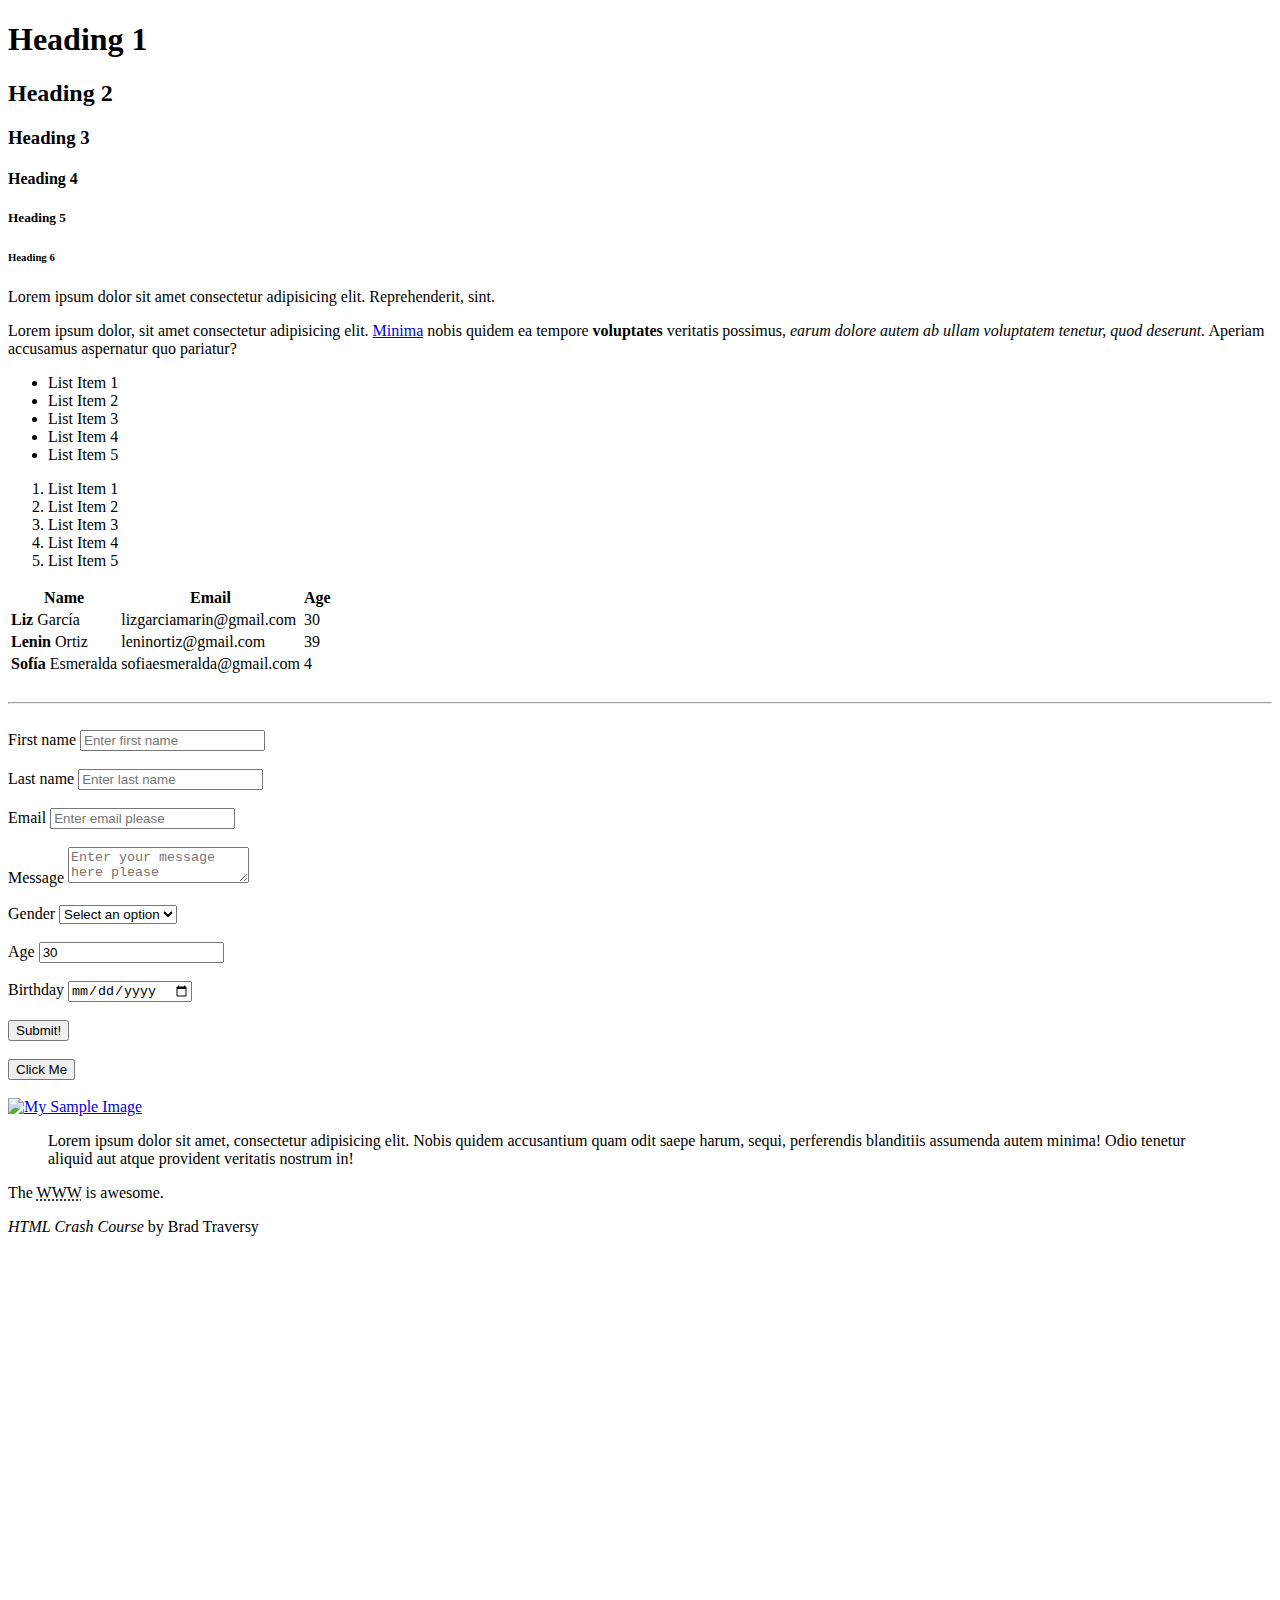
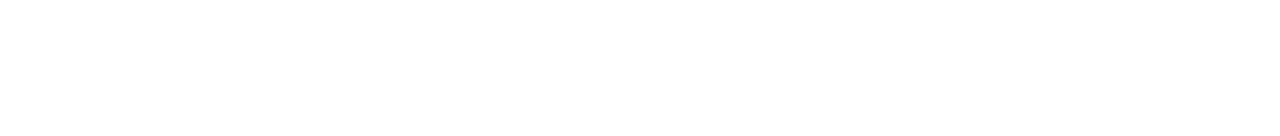
==== index.html @ 6162300c "Finished basic tags document." ====
<!DOCTYPE html>
<html>
    <head>
        <title>HTML Cheat Sheet</title>
    </head>
    <body>
        <!-- Headings -->
        <h1>Heading 1</h1>
        <h2>Heading 2</h2>
        <h3>Heading 3</h3>
        <h4>Heading 4</h4>
        <h5>Heading 5</h5>
        <h6>Heading 6</h6>

        <!--Paragraph-->
        <p>
            <!-- spell-checker: disable -->
            Lorem ipsum dolor sit amet consectetur adipisicing elit. Reprehenderit, sint.
        </p>
        <p>
            Lorem ipsum dolor, sit amet consectetur adipisicing elit. <a href="https://www.google.com/" target="_blank">Minima</a> nobis quidem ea tempore <strong>voluptates</strong> veritatis possimus, <em>earum dolore autem ab ullam voluptatem tenetur, quod deserunt.</em> Aperiam accusamus aspernatur quo pariatur?
            <!-- spell-checker: enable -->
        </p>

        <!--Lists-->
        <ul>
            <li>List Item 1</li>
            <li>List Item 2</li>
            <li>List Item 3</li>
            <li>List Item 4</li>
            <li>List Item 5</li>
        </ul>

        <ol>
            <li>List Item 1</li>
            <li>List Item 2</li>
            <li>List Item 3</li>
            <li>List Item 4</li>
            <li>List Item 5</li>
        </ol>

        <!-- Table -->
        <table>
            <thead>
                <tr>
                    <th>Name</th>
                    <th>Email</th>
                    <th>Age</th>
                </tr>
            </thead>
            <tbody>
                <tr>
                    <td><strong>Liz</strong> García</td>
                    <td>lizgarciamarin@gmail.com</td>
                    <td>30</td>
                </tr>
                <tr>
                    <td><strong>Lenin</strong> Ortiz</td>
                    <td>leninortiz@gmail.com</td>
                    <td>39</td>
                </tr>
                <tr>
                    <td><strong>Sofía</strong> Esmeralda</td>
                    <td>sofiaesmeralda@gmail.com</td>
                    <td>4</td>
                </tr>
            </tbody>
        </table>

        <br>
        <hr>
        <br>

        <!-- Forms -->
        <form action="process.php" method="POST">
            <div>
                <label>First name</label>
                <input type="text" name="firstName" placeholder="Enter first name">
            </div>
            <br>
            <div>
                <label>Last name</label>
                <input type="text" name="last-name" placeholder="Enter last name">
            </div>
            <br>
            <div>
                <label>Email</label>
                <input type="email" name="email" placeholder="Enter email please">
            </div>
            <br>
            <div>
                <label>Message</label>
                <textarea name="message" placeholder="Enter your message  here please"></textarea>
            </div>
            <br>
            <div>
                <label>Gender</label>
                <select name="gender">
                    <option value="none" selected disabled hidden>Select an option</option>
                    <option value="female">Female</option>
                    <option value="Male">Male</option>
                    <option value="other">Other</option>
                </select>
            </div>
            <br>
            <div>
                <label>Age</label>
                <input type="number" name="age" value="30">
            </div>
            <br>
            <div>
                <label>Birthday</label>
                <input type="date" name="birthday">
            </div>
            <br>
            <div><input type="submit" name="submit" value="Submit!"></div>
        </form>

        <br>

        <!-- Button -->
        <div>
            <button>Click Me</button>
        </div>

        <br>

        <!-- Image -->
        <div>
            <a href="https://unsplash.com/es/fotos/un-jarron-blanco-con-algunas-flores-rosadas-MLOWmlGehYw">
                <img src="https://plus.unsplash.com/premium_photo-1676478746772-02c9709a32c6?q=80&w=987&auto=format&fit=crop&ixlib=rb-4.0.3&ixid=M3wxMjA3fDB8MHxwaG90by1wYWdlfHx8fGVufDB8fHx8fA%3D%3D" alt="My Sample Image" width="200">
            </a>
        </div>

        <!-- Quotations -->
        <blockquote cite="http://traversymedia.com">
            Lorem ipsum dolor sit amet, consectetur adipisicing elit. Nobis quidem accusantium quam odit saepe harum, sequi, perferendis blanditiis assumenda autem minima! Odio tenetur aliquid aut atque provident veritatis nostrum in!
        </blockquote>

        <p>The <abbr title="World Wide Web">WWW</abbr> is awesome.</p>

        <p><cite>HTML Crash Course</cite> by Brad Traversy</p>

        <div style="margin-top:500px"></div>
    </body>
</html>
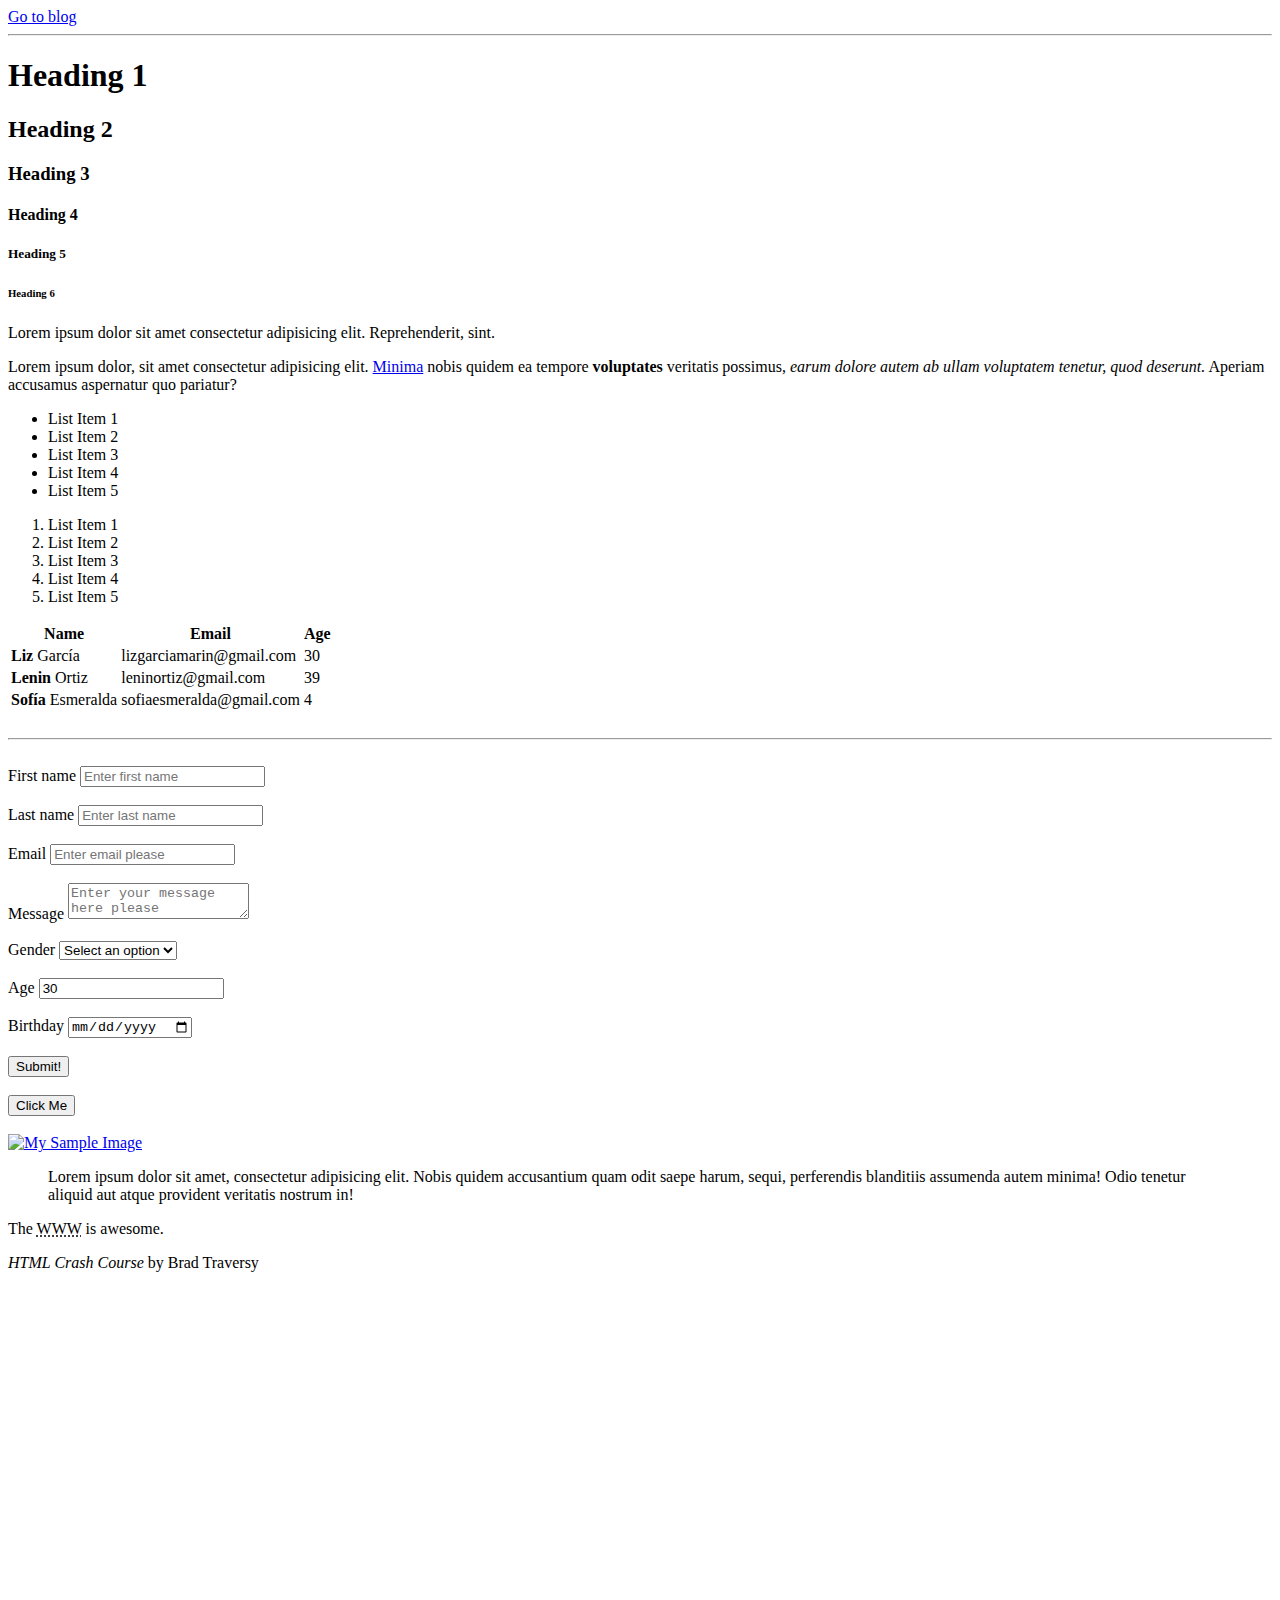
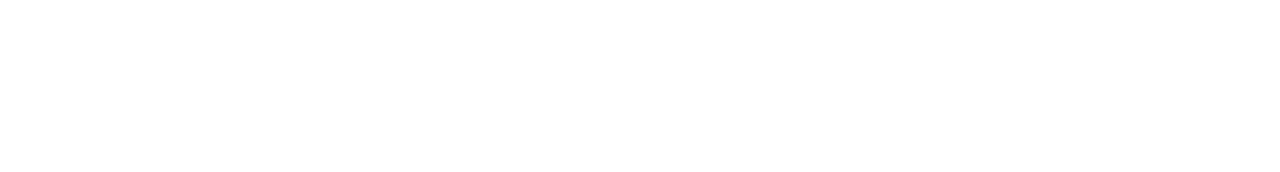
==== commit 8af300fe: "Finished semantic html fundamentals review." ====
--- a/index.html
+++ b/index.html
@@ -4,6 +4,8 @@
         <title>HTML Cheat Sheet</title>
     </head>
     <body>
+        <a href="blog.html">Go to blog</a>
+        <hr>
         <!-- Headings -->
         <h1>Heading 1</h1>
         <h2>Heading 2</h2>
